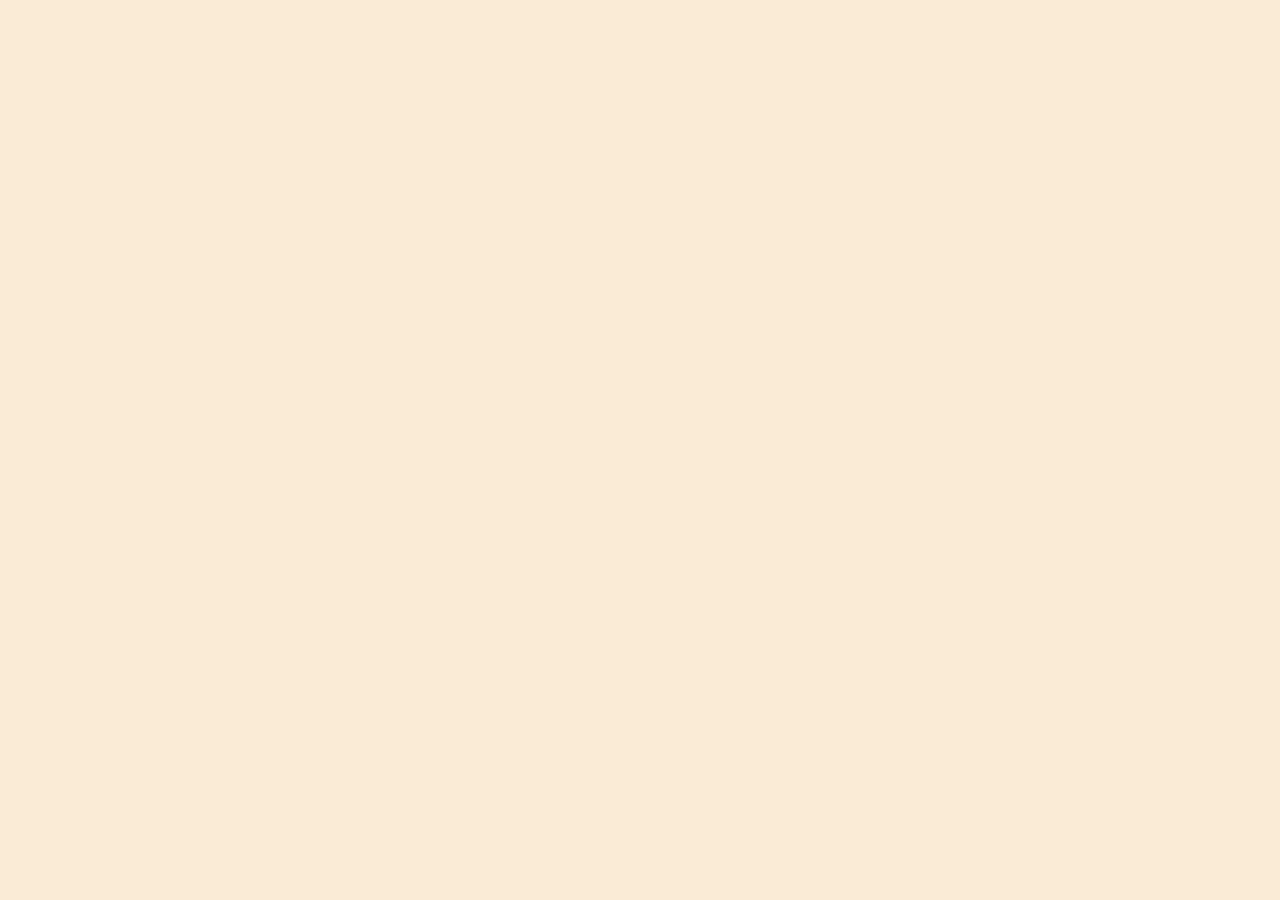
==== login.html @ 73e76399 "Starter screens" ====
<!DOCTYPE html>
<html lang="en">
<head>
    <meta charset="UTF-8">
    <meta name="viewport" content="width=device-width, initial-scale=1.0">
    <title>Brilliant Burger Home Page</title>
    <link rel="stylesheet" href="Brilliant.css">
</head>
<body>
    <section class="nav">
        
    </section>
</body>
<script src="BrilliantScript.js"></script>
</html>
---- Brilliant.css ----
body{
    margin: 0px;
    background-color: antiquewhite;
}
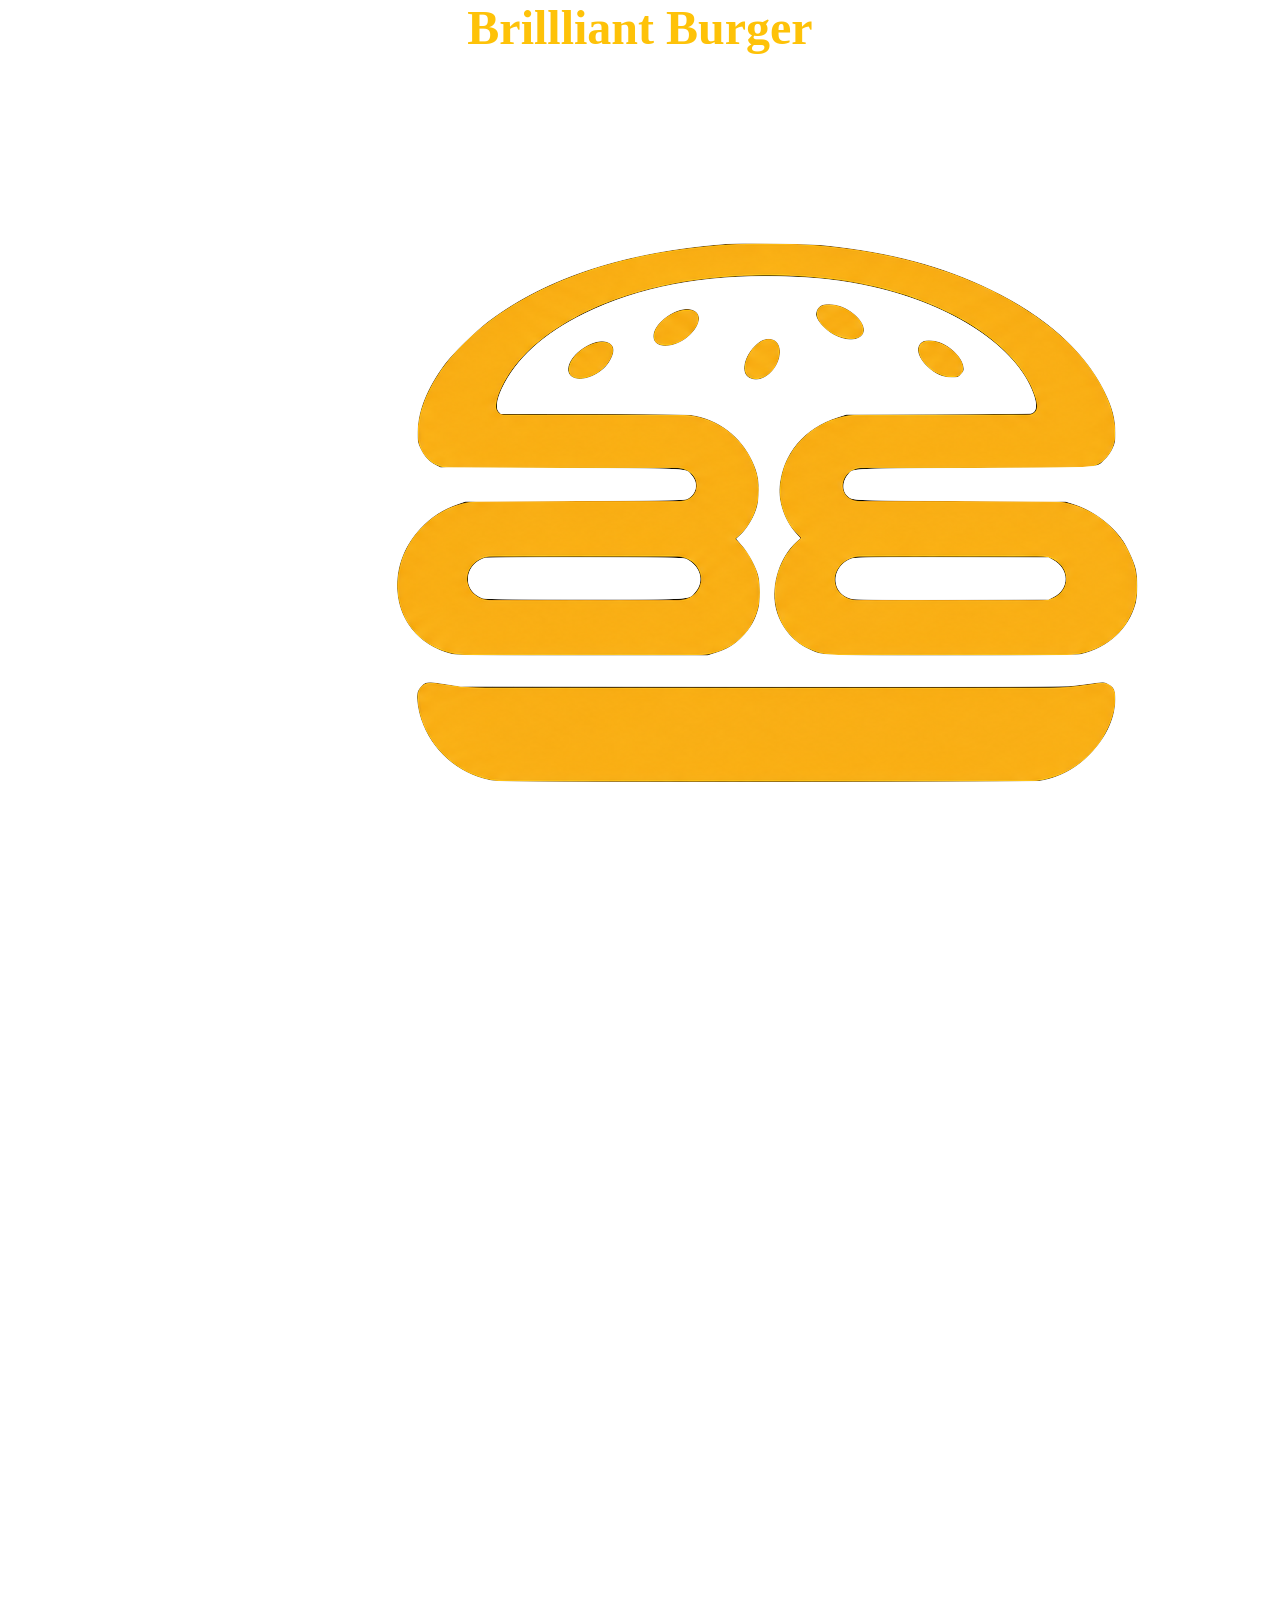
==== commit a21260f3: "Site about 50% done" ====
--- a/login.html
+++ b/login.html
@@ -3,12 +3,26 @@
 <head>
     <meta charset="UTF-8">
     <meta name="viewport" content="width=device-width, initial-scale=1.0">
-    <title>Brilliant Burger Home Page</title>
+    <title>Brilliant Burger start Page</title>
     <link rel="stylesheet" href="Brilliant.css">
 </head>
 <body>
-    <section class="nav">
-        
+    <section>
+        <h1>Brillliant Burger</h1>
+        <img src="BrilliantBurgerLogo.png" alt="Brilliant Burger Logo" class="logo">
+    </section>
+    <section class="MainContainer">
+        <div class="Logo">
+            <img src="BrilliantBurgerLogo.png" alt="Brilliant Burger Logo">
+        </div>
+
+        <div class="Tagline">
+            <h1>The Smartest Craving Of All</h1>
+            <h2>The brightest ideas always come from a full stomach</h2>
+        </div>
+        <div class="StartBTN">
+            <p>START</p>
+        </div>
     </section>
 </body>
 <script src="BrilliantScript.js"></script>
--- a/Brilliant.css
+++ b/Brilliant.css
@@ -1,4 +1,947 @@
-body{
-    margin: 0px;
-    background-color: antiquewhite;
+
+html, body {
+  width: 100%;
+  height: 100%;
+  margin: 0;
+  padding: 0;
+  overflow: hidden;
+  color: white;
+  overflow-x: hidden;
+}
+
+* {
+  box-sizing: border-box;
+}
+
+.StartScreenOverlay {
+  width: 100%;
+  height: 100vh;
+  background: linear-gradient(to bottom, #ff0000, #8b0000);
+  position: fixed;
+  inset: 0;
+  overflow: hidden;
+  z-index: 50;
+  transition: transform 1s ease-in-out;
+}
+
+.StartScreenOverlay.slide-up {
+  transform: translateY(-100%);
+  pointer-events: none;
+}
+
+.StartScreenOverlay::before {
+  content: "";
+  position: absolute;
+  inset: 0;
+  background: linear-gradient(to bottom, #ff0000, #8b0000);
+  opacity: 1;
+  z-index: 0;
+  transition: opacity 1s ease-in-out;
+}
+
+.StartScreenOverlay.reveal::before {
+  opacity: 0;
+}
+
+.StartScreenOverlay  * {
+  position: relative;
+  z-index: 1;
+}
+
+.StartScreenOverlay img {
+  width: 800px;
+  max-width: 100%;
+}
+
+h1 {
+  font-family: "Playwrite IT Trad", cursive;
+  font-size: 48px;
+  margin: 0;
+  text-align: center;
+  color: #FEC208;
+}
+
+.Tagline {
+  text-align: center;
+}
+
+.Tagline #TL1 {
+  font-size: 64px;
+  margin: 0;
+  text-align: center;
+}
+
+.Tagline #TL2 {
+  font-size: 32px;
+  margin: 0;
+  text-align: center;
+}
+
+.StartButton {
+  background-color: #FEC208;
+  width: 100%;
+  height: 150px;
+  position: fixed;
+  bottom: 0;
+  left: 0;
+  display: flex;
+  justify-content: center;
+  align-items: center;
+  margin: 0;
+  padding: 0;
+  text-align: center;
+  font-size: 100px;
+  font-family: "Momo Signature", cursive;
+  animation: pulse-animation 2s infinite;
+  z-index: 100;
+  cursor: pointer;
+  transition: transform 1.5s ease-in-out;
+}
+
+@keyframes pulse-animation {
+  0% {
+    box-shadow: 0 0 0 0px #fec008;
+    border-radius: 20% 20% 0% 0%;
+  }
+
+  100% {
+    box-shadow: 0 0 0 60px #fec00800;
+  }
+}
+
+.StartButton.slide-up {
+  transform: translateY(-100vh);
+  animation: none;
+}
+
+body {
+  background-color: white;
+}
+
+.master {
+  color: #FEC208;
+  float: right;
+}
+
+@media (max-width: 900px) {
+  .master {
+    display: none;
+  }
+}
+
+@media (max-width: 767px) {
+  h1 {
+    font-size: 60px;
+  }
+
+  .Tagline #TL1 {
+    font-size: 40px;
+  }
+
+  .Tagline #TL2 {
+    font-size: 24px;
+  }
+
+  .StartButton {
+    height: 120px;
+    font-size: 60px;
+  }
+}
+
+
+
+
+
+/*END OF OVERLAY SHIT*/
+
+.MainContent {
+  width: 100%;
+  height: 100dvh;
+  display: flex;
+  flex-direction: column;
+  overflow: hidden;
+  background-color: white;
+}
+
+nav {
+  padding: 16px 32px;
+  width: 100%;
+  height: 90px;
+  min-height: 90px;
+  display: flex;
+  flex-direction: row;
+  justify-content: space-between;
+  align-items: center;
+}
+
+nav img {
+  width: 150px;
+  max-width: 100%;
+  height: auto;
+}
+
+.content {
+  margin: 0 16px 16px;
+  flex: 1;
+  min-height: 0;
+  border-radius: 32px;
+  color: black;
+  display: flex;
+  justify-content: space-between;
+  padding: 32px;
+  flex-direction: row;
+  gap: 24px;
+  font-family: "Archivo Black", sans-serif;
+  overflow: hidden;
+}
+
+
+
+.row {
+  display: flex;
+  flex-direction: column;
+  min-width: 0;
+  min-height: 0;
+  overflow: hidden;
+  scroll-behavior: smooth;
+  gap: 16px;
+}
+
+#Left {
+  flex: 1;
+  overflow-y: auto;
+  padding-right: 8px;
+}
+
+#Right {
+  width: 30vw;
+  min-width: 280px;
+  max-width: 420px;
+  flex-shrink: 0;
+  overflow: hidden;
+}
+
+/* Scrollbar  This totally cam from AI i had no clue how to designa scrollbar*/
+
+#Left::-webkit-scrollbar,
+.Cards::-webkit-scrollbar,
+#Reciept::-webkit-scrollbar {
+  width: 6px;
+}
+
+#Left::-webkit-scrollbar-thumb,
+.Cards::-webkit-scrollbar-thumb,
+#Reciept::-webkit-scrollbar-thumb {
+  background: #bdbdbd;
+  border-radius: 10px;
+}
+
+
+
+.content h2 {
+  font-size: 48px;
+  font-weight: 700;
+  font-family: "Archivo Black", sans-serif;
+  width: 100%;
+  max-width: 500px;
+  text-wrap: wrap;
+}
+
+#Left h3 {
+  font-size: 32px;
+}
+
+
+
+.Cards {
+  width: 100%;
+  max-width: 800px;
+  height: 500px;
+  min-height: 0;
+  flex-shrink: 0;
+  border-radius: 16px;
+  padding: 16px;
+  display: grid;
+  grid-template-columns: repeat(2, minmax(0, 1fr));
+  grid-template-rows: repeat(3, 250px);
+  gap: 8px;
+  overflow-y: auto;
+  overflow-x: hidden;
+}
+
+#FoodItems {
+  height: 500px;
+  min-height: 0;
+  overflow-y: auto;
+}
+
+#GenreSelector {
+  display: flex;
+  flex-direction: column;
+  justify-content: center;
+  align-items: center;
+  text-align: center;
+  background-color: #8b0000;
+  width: 100%;
+  min-width: 0;
+  height: 250px;
+  border-radius: 16px;
+  color: white;
+  padding: 16px;
+}
+
+#GenreSelector p {
+  font-size: 32px;
+  font-weight: 700;
+}
+
+
+#Reciept {
+  background-color: #f9f9f9;
+  height: 100%;
+  width: 100%;
+  position: relative;
+  right: auto;
+  border-radius: 20px;
+  display: flex;
+  flex-direction: column;
+  padding: 24px;
+}
+#cart {
+  flex: 1;
+  min-height: 0;
+  overflow-y: auto;
+  overflow-x: hidden;
+  display: flex;
+  flex-direction: column;
+  gap: 8px;
+}
+
+/* Individual cart items */
+#RecieptItem {
+  display: flex;
+  flex-direction: column;
+  text-align: center;
+  padding: 16px;
+  flex-shrink: 0;
+}
+#Reciept h3 {
+  font-size: 32px;
+  font-weight: 700;
+  font-family: "Archivo Black", sans-serif;
+  width: 100%;
+  max-width: 500px;
+  text-wrap: wrap;
+}
+
+#Reciept p {
+  font-family: "Archivo Black", sans-serif;
+  font-weight: 200;
+  color: rgb(31, 30, 30);
+}
+
+#Reciept #RecieptItem {
+  display: flex;
+  flex-direction: column;
+  text-align: center;
+  padding: 16px;
+}
+
+#Adjuster {
+  display: flex;
+  flex-direction: row;
+  padding: 16px;
+  width: 100%;
+  justify-content: space-between;
+  align-items: center;
+  gap: 16px;
+}
+
+#Adjuster p {
+  font-size: 32px;
+  text-align: center;
+}
+
+#Adjuster button {
+  background: none;
+  border: solid black 1px;
+  border-radius: 8px;
+  width: 100%;
+  cursor: pointer;
+}
+
+hr {
+  width: 100%;
+  box-shadow: 0 0 0 60px #fec00800;
+  border-color: rgba(0, 0, 0, 0.28);
+}
+
+
+
+.Continue {
+  display: flex;
+  flex-direction: column;
+  text-align: center;
+  padding: 16px;
+  position: sticky;
+  bottom: 0;
+  width: 100%;
+  max-width: 250px;
+  margin: auto auto 0;
+  flex-shrink: 0;
+  background-color: #f9f9f9;
+}
+
+#HeadToCart button {
+  border: none;
+  width: 200px;
+  height: 200px;
+  border-radius: 60px;
+  background-color: #fec008;
+  font-size: 32px;
+  cursor: pointer;
+}
+
+
+
+@media (min-width: 1200px) {
+  .content {
+    padding: 40px 48px;
+    gap: 40px;
+  }
+
+  #Left {
+    flex: 1;
+  }
+
+  #Right {
+    width: 30%;
+    max-width: 450px;
+  }
+
+  .Cards {
+    max-width: 1000px;
+  }
+
+  #GenreSelector p {
+    font-size: 30px;
+  }
+}
+
+
+
+@media (min-width: 768px) and (max-width: 1199px) {
+  .content {
+    padding: 24px;
+    gap: 20px;
+  }
+
+  #Right {
+    width: 32%;
+    min-width: 250px;
+  }
+
+  .content h2 {
+    font-size: 40px;
+  }
+
+  .Cards {
+    grid-template-columns: repeat(2, minmax(0, 1fr));
+    grid-auto-rows: 220px;
+  }
+
+  #GenreSelector {
+    height: 220px;
+  }
+
+  #GenreSelector p {
+    font-size: 26px;
+  }
+
+  #HeadToCart button {
+    width: 170px;
+    height: 170px;
+  }
+}
+
+
+
+@media (max-width: 767px) {
+
+  .MainContent {
+    height: 100dvh;
+    overflow: hidden;
+  }
+
+  nav {
+    height: 75px;
+    min-height: 75px;
+    padding: 10px 16px;
+  }
+
+  nav img {
+    width: 115px;
+  }
+
+  .content {
+    margin: 0;
+    padding: 16px;
+    border-radius: 0;
+    flex-direction: column;
+    gap: 12px;
+    overflow: hidden;
+  }
+
+  #Left {
+    width: 100%;
+    flex: 1;
+    padding: 0 0 90px;
+    overflow-y: auto;
+  }
+
+  .content h2 {
+    font-size: clamp(28px, 7vw, 38px);
+    max-width: 100%;
+    margin: 8px 0;
+  }
+
+  #Left h3 {
+    font-size: 24px;
+    margin: 8px 0;
+  }
+
+  .Cards {
+    width: 100%;
+    max-width: none;
+    padding: 8px;
+    grid-template-columns: repeat(2, minmax(0, 1fr));
+    grid-auto-rows: 170px;
+    gap: 10px;
+    overflow: visible;
+  }
+
+  #GenreSelector {
+    height: 170px;
+    padding: 8px;
+  }
+
+  #GenreSelector p {
+    font-size: 20px;
+  }
+
+  #FoodItems {
+    height: auto;
+    min-height: auto;
+  }
+
+
+  #Right {
+    display: none;
+  }
+
+  /* Mobile cart because reciept on mobile looked super weird */
+
+  #MobileCart {
+    position: fixed;
+    display: flex;
+    justify-content: center;
+    align-items: center;
+    bottom: 0;
+    left: 0;
+    width: 100%;
+    height: 75px;
+    background-color: #fec008;
+    color: black;
+    font-family: "Archivo Black", sans-serif;
+    font-size: 26px;
+    z-index: 20;
+    cursor: pointer;
+    border-radius: 16px 16px 0 0;
+  }
+
+}
+
+
+
+#Modal {
+  position: fixed;
+  inset: 50% auto auto 50%;
+  transform: translate(-50%, -50%);
+  width: min(850px, 90vw);
+  height: min(85vh, 850px);
+  background-color: #ffffff;
+  color: #171717;
+  border-radius: 28px;
+  padding: 32px;
+  z-index: 40;
+  display: flex;
+  flex-direction: column;
+  align-items: center;
+  gap: 16px;
+  overflow-y: auto;
+  box-shadow: 0 10px 50px rgba(0, 0, 0, 0.3);
+  font-family: "Archivo Black", sans-serif;
+}
+
+
+#Modal  img {
+  width: 140px;
+  height: 110px;
+  object-fit: contain;
+}
+
+
+#Modal h1 {
+  color: #8b0000;
+  font-family: "Archivo Black", sans-serif;
+  font-size: 36px;
+  margin: 0;
+}
+
+
+#Modal h3 {
+  color: #555;
+  font-family: "Archivo Black", sans-serif;
+  font-size: 16px;
+  font-weight: 400;
+  text-align: center;
+  max-width: 550px;
+  margin: 0;
+  line-height: 1.6;
+}
+
+
+#Modal #Price {
+  font-size: 32px;
+  color: #8b0000;
+  margin: 8px 0;
+
+}
+
+
+#Modal  #Adjuster {
+  width: 220px;
+  max-width: 100%;
+  padding: 8px;
+  align-items: center;
+  gap: 20px;
+}
+
+#Modal #Adjuster button {
+  height: 48px;
+  min-width: 48px;
+  background-color: #fec008;
+  border: none;
+  border-radius: 12px;
+  cursor: pointer;
+}
+
+#Modal #Adjuster button p {
+  font-size: 24px;
+  margin: 0;
+  color: #171717;
+}
+
+#Modal #Adjuster  p {
+  font-size: 24px;
+  color: #171717;
+  margin: 0;
+}
+
+
+
+.AddOns {
+  width: 100%;
+  max-width: 650px;
+  display: flex;
+  flex-direction: column;
+  gap: 12px;
+  padding: 16px 0;
+}
+
+#AddOn {
+  width: 100%;
+  min-height: 110px;
+  background-color: #f9f9f9;
+  border: 1px solid #e5e5e5;
+  border-radius: 16px;
+  padding: 16px;
+
+  display: flex;
+  flex-direction: row;
+  align-items: center;
+  justify-content: space-between;
+  gap: 12px;
+}
+
+#AddOn  p {
+  font-size: 16px;
+  color: #222;
+  margin: 0;
+}
+
+#AddOn  img {
+  width: 65px;
+  height: 65px;
+  object-fit: contain;
+}
+
+
+#AddOn #Adjuster {
+  width: 150px;
+  padding: 0;
+  gap: 8px;
+}
+
+#AddOn #Adjuster button {
+  min-width: 36px;
+  height: 36px;
+  border-radius: 8px;
+}
+
+#AddOn #Adjuster button p {
+  font-size: 18px;
+}
+
+#AddOn #Adjuster  p {
+  font-size: 18px;
+}
+#FoodItems  img {
+  width: 100%;
+  height: 65%;
+  object-fit: cover;
+  border-radius: 12px;
+}
+#RecieptItem img {
+  width: 70px;
+  height: 70px;
+  object-fit: cover;
+  border-radius: 10px;
+}
+
+#Modal .Continue {
+  position: fixed;
+  bottom: 10px;
+  margin-top: auto;
+  padding: 16px 0 0;
+  width: 100vw;
+  margin: 0 0 0 0;
+  background-color: rgba(255, 255, 255, 0);
+}
+
+#panelSubmit {
+  width: 80vw;
+}
+
+#panelSubmit button {
+  width: 100%;
+  min-height: 65px;
+  border: none;
+  border-radius: 16px;
+  background-color: #fec008;
+  color: #171717;
+  font-family: "Archivo Black", sans-serif;
+  font-size: 22px;
+  cursor: pointer;
+  transition: background-color 0.2s ease, transform 0.2s ease;
+}
+
+#panelSubmit button:hover {
+  background-color: #e8ae00;
+  transform: scale(1.01);
+}
+
+
+
+@media (min-width: 768px) and (max-width: 1199px) {
+  #Modal {
+    width: 85vw;
+    height: 85vh;
+    padding: 24px;
+  }
+
+  #Modal h1 {
+    font-size: 32px;
+  }
+}
+
+
+
+@media (max-width: 767px) {
+  #Modal {
+    width: 94vw;
+    height: 90dvh;
+    padding: 20px 16px;
+    border-radius: 22px;
+    gap: 12px;
+  }
+
+  #Modal  img {
+    width: 100px;
+    height: 75px;
+  }
+
+  #Modal h1 {
+    font-size: 27px;
+  }
+
+  #Modal h3 {
+    font-size: 14px;
+  }
+
+  #Modal #Price {
+    font-size: 26px;
+  }
+
+  .AddOns {
+    padding: 8px 0;
+  }
+
+  #AddOn {
+    padding: 10px;
+    gap: 8px;
+    min-height: 85px;
+  }
+
+  #AddOn  p {
+    font-size: 13px;
+  }
+
+  #AddOn  img {
+    width: 45px;
+    height: 45px;
+  }
+
+  #AddOn #Adjuster {
+    width: 115px;
+    gap: 5px;
+  }
+
+  #AddOn #Adjuster button {
+    min-width: 30px;
+    height: 32px;
+  }
+
+  #AddOn #Adjuster button p,
+  #AddOn #Adjuster  p {
+    font-size: 15px;
+  }
+
+  #panelSubmit button {
+    min-height: 58px;
+    font-size: 18px;
+  }
+}
+
+
+
+/* Cart Page*/
+.CartPage {
+  height: 100dvh;
+  overflow-y: auto;
+  display: flex;
+  flex-direction: column;
+  align-items: center;
+  gap: 16px;
+  padding: 24px 16px 40px;
+  background-color: #f9f9f9;
+  color: #171717;
+  font-family: "Archivo Black", sans-serif;
+}
+
+.CartPage h1 {
+  color: #8b0000;
+  font-size: 40px;
+  margin: 0;
+  text-align: center;
+}
+
+.CartPanel {
+  background: #ffffff;
+  width: min(650px, 100%);
+  border-radius: 28px;
+  padding: 28px;
+  display: flex;
+  flex-direction: column;
+  gap: 16px;
+  box-shadow: 0 10px 50px rgba(0, 0, 0, 0.15);
+}
+
+.CartItems {
+  display: flex;
+  flex-direction: column;
+  gap: 12px;
+}
+
+.CartItem {
+  display: flex;
+  align-items: center;
+  gap: 12px;
+  padding: 8px;
+  border-bottom: 1px solid #e5e5e5;
+}
+
+.CartItem img {
+  width: 60px;
+  height: 60px;
+  object-fit: cover;
+  border-radius: 10px;
+}
+
+.CartItemInfo {
+  flex: 1;
+}
+
+.CartItem p {
+  margin: 0;
+  font-size: 16px;
+  color: #222;
+}
+
+.CartSummary {
+  display: flex;
+  flex-direction: column;
+  gap: 8px;
+  border-top: 2px solid #e5e5e5;
+  padding-top: 12px;
+}
+
+.CartRow {
+  display: flex;
+  justify-content: space-between;
+  align-items: center;
+}
+
+.CartRow p {
+  margin: 0;
+  font-size: 18px;
+}
+
+.CartRow h3 {
+  margin: 0;
+  font-size: 24px;
+  color: #8b0000;
+}
+
+#SubmitOrder {
+  width: 100%;
+  min-height: 60px;
+  border: none;
+  border-radius: 16px;
+  background-color: #fec008;
+  color: #171717;
+  font-family: "Archivo Black", sans-serif;
+  font-size: 22px;
+  cursor: pointer;
+}
+
+#SubmitOrder:hover {
+  background-color: #e8ae00;
+}
+
+.BackToMenu {
+  text-align: center;
+  color: #8b0000;
+  font-size: 16px;
+  text-decoration: none;
 }
